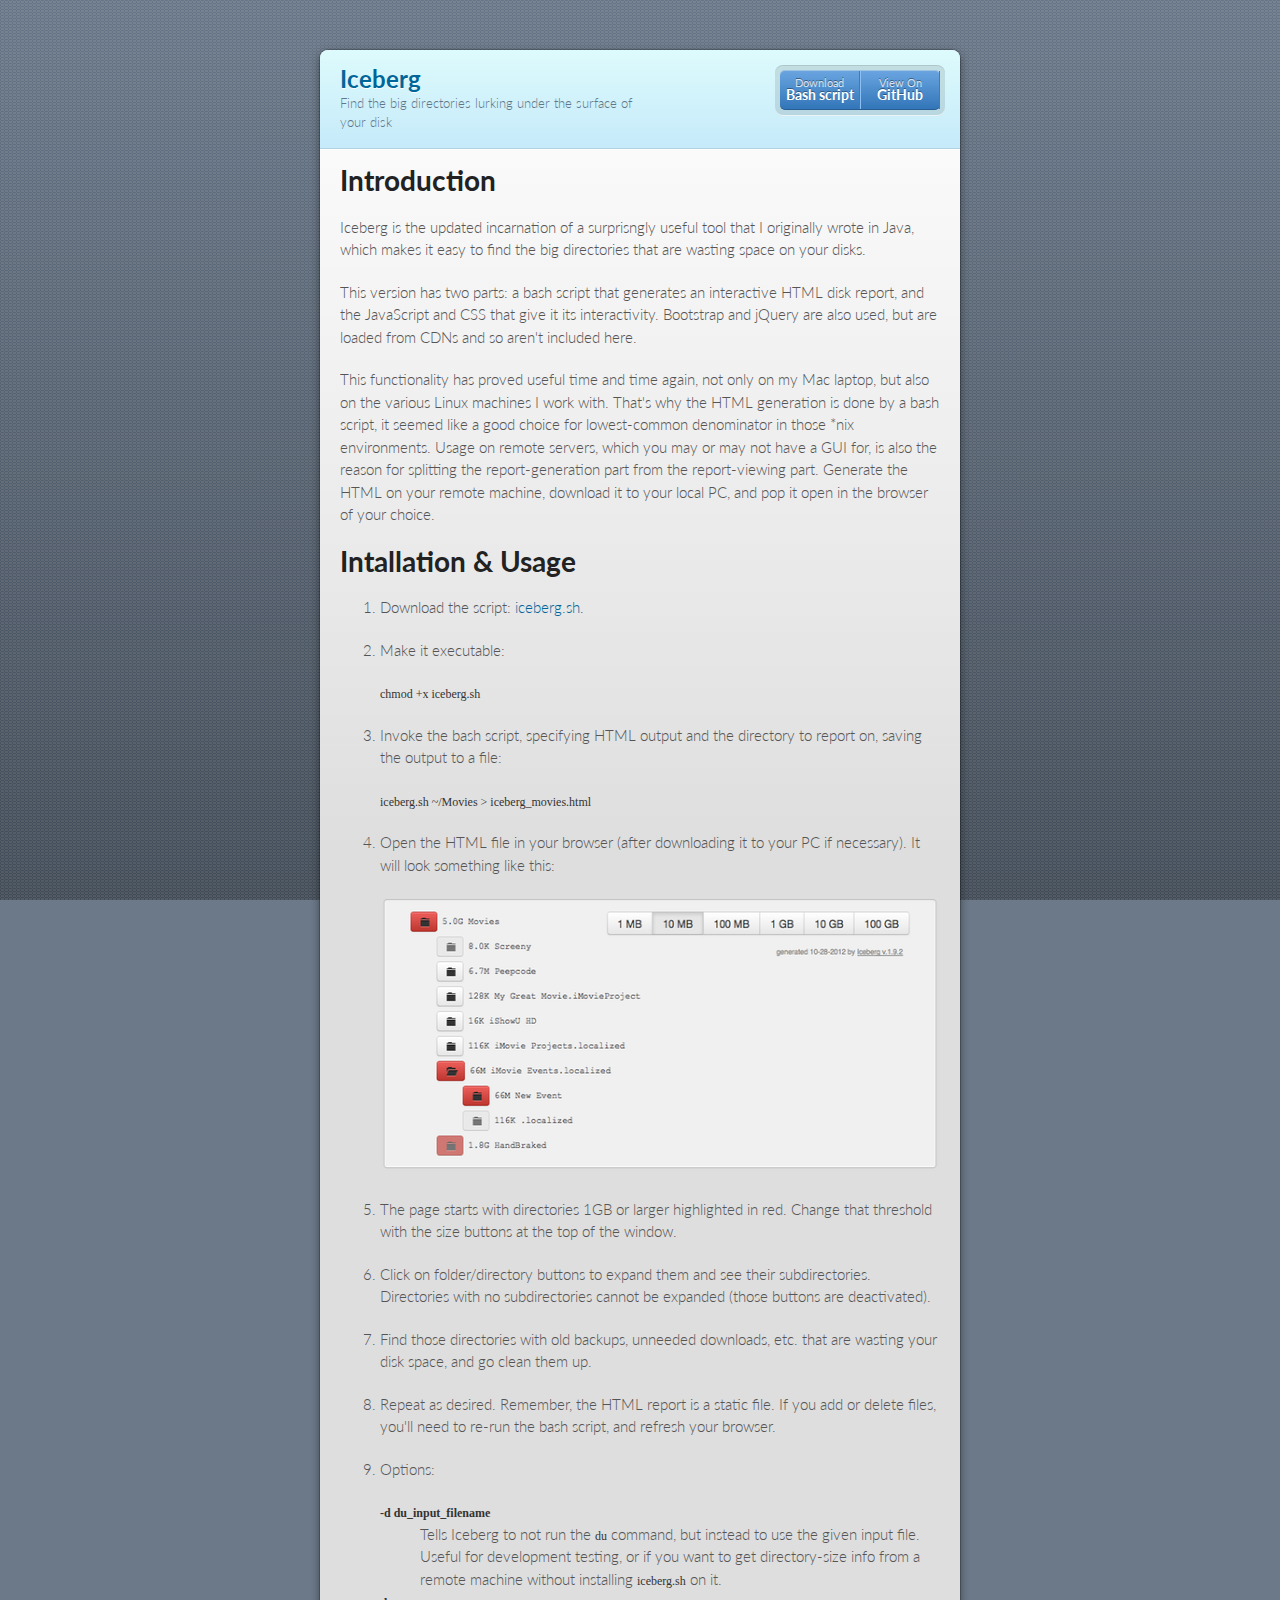
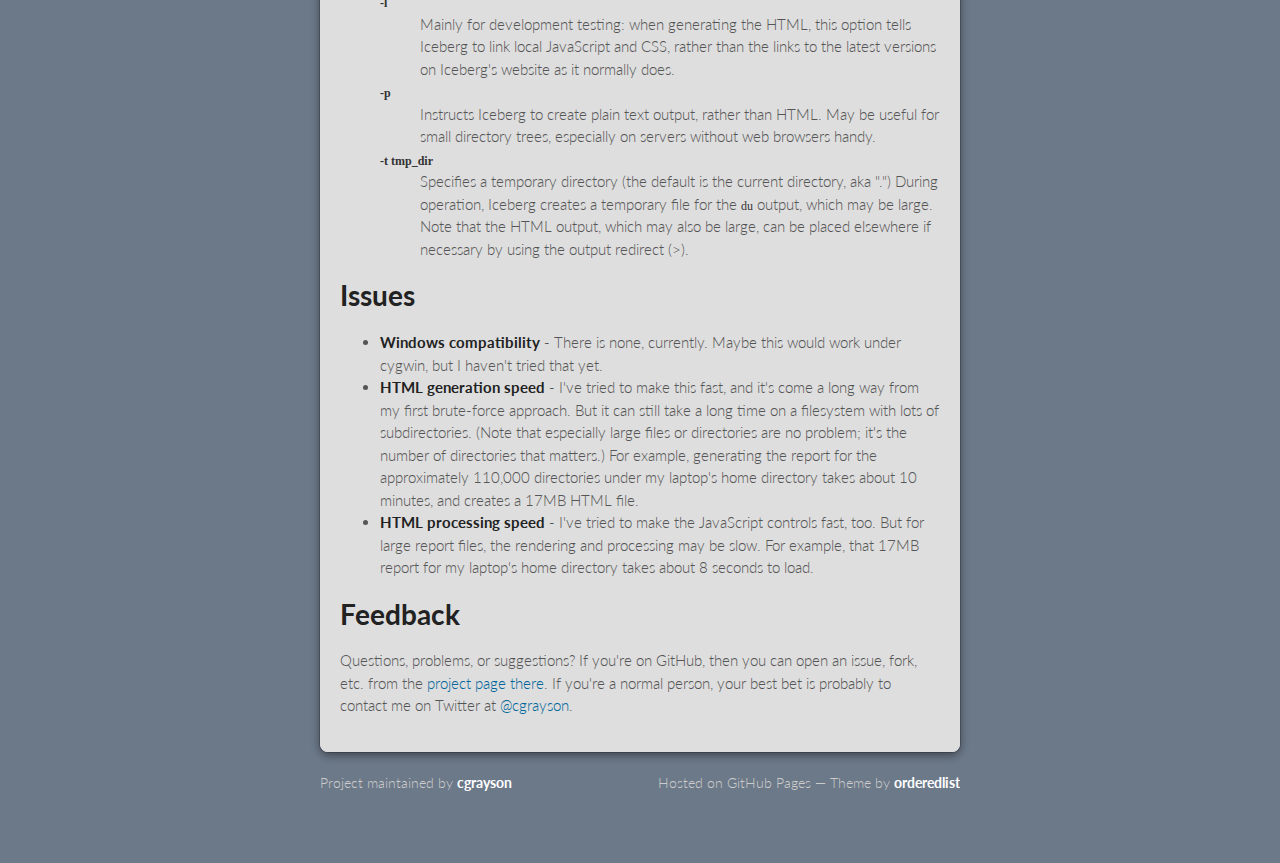
==== index.html @ ea9941ba "added option parsing, incl. options for tmp dir & du input file, updated docs, added 'test' input & " ====
<!doctype html>
<html>
  <head>
    <meta charset="utf-8">
    <meta http-equiv="X-UA-Compatible" content="chrome=1">
    <title>Iceberg, by cgrayson</title>

    <link rel="stylesheet" href="stylesheets/styles.css">
    <link rel="stylesheet" href="stylesheets/pygment_trac.css">
    <script src="javascripts/scale.fix.js"></script>
    <meta name="viewport" content="width=device-width, initial-scale=1, user-scalable=no">

    <!--[if lt IE 9]>
    <script src="//html5shiv.googlecode.com/svn/trunk/html5.js"></script>
    <![endif]-->
  </head>
  <body>
    <div class="wrapper">
      <header>
        <h1>Iceberg</h1>
        <p>Find the big directories lurking under the surface of your disk</p>
        <p class="view"><a href="https://github.com/cgrayson/iceberg">View the Project on GitHub <small>cgrayson/iceberg</small></a></p>
        <ul>
          <li><a href="http://cgrayson.github.com/iceberg/iceberg.sh">Download <strong>Bash script</strong></a></li>
          <li><a href="https://github.com/cgrayson/iceberg">View On <strong>GitHub</strong></a></li>
        </ul>
      </header>
      <section>

<h1>Introduction</h1>

<p>Iceberg is the updated incarnation of a surprisngly useful tool that I originally wrote in Java, which
 makes it easy to find the big directories that are wasting space on your disks.</p>

<p>This version has two parts: a bash script that generates an interactive HTML disk report, and the
JavaScript and CSS that give it its interactivity. Bootstrap and jQuery are also used, but are
loaded from CDNs and so aren't included here.</p>

<p>This functionality has proved useful time and time again, not only on my Mac laptop, but also on the
various Linux machines I work with. That's why the HTML generation is done by a bash script, it
seemed like a good choice for lowest-common denominator in those *nix environments. Usage on
remote servers, which you may or may not have a GUI for, is also the reason for splitting the
report-generation part from the report-viewing part. Generate the HTML on your remote machine,
download it to your local PC, and pop it open in the browser of your choice.</p>

<h1>Intallation & Usage</h1>

<ol>
<li><p>Download the script: <a href="iceberg.sh">iceberg.sh</a>.</p></li>
<li><p>Make it executable:</p>
  <p><code>chmod +x iceberg.sh</code></p>
</li>
<li>
<p>Invoke the bash script, specifying HTML output and the directory to report on, saving the
output to a file:</p>

<p><code>iceberg.sh ~/Movies &gt; iceberg_movies.html</code></p>
</li>
<li><p>Open the HTML file in your browser (after downloading it to your PC if necessary).
It will look something like this:</p>
<p><img src="images/screenshot-movies.png" width="600" height="276" alt="Screenshot"></p>
</li>
<li><p>The page starts with directories 1GB or larger highlighted in red. Change that threshold
with the size buttons at the top of the window.</p></li>
<li><p>Click on folder/directory buttons to expand them and see their subdirectories. Directories
with no subdirectories cannot be expanded (those buttons are deactivated).</p></li>
<li><p>Find those directories with old backups, unneeded downloads, etc. that are wasting your disk space,
and go clean them up.</p></li>
<li><p>Repeat as desired. Remember, the HTML report is a static file. If you add or delete files,
you'll need to re-run the bash script, and refresh your browser.</p></li>
<li><p>Options:</p>
  <dl>
    <dt><code>-d du_input_filename</code></dt>
    <dd>Tells Iceberg to not run the <code>du</code> command, but instead to use the given input file.
      Useful for development testing, or if you want to get directory-size info from a remote
      machine without installing <code>iceberg.sh</code> on it.</dd>
    <dt><code>-l</code></dt>
    <dd>Mainly for development testing: when generating the HTML, this option tells Iceberg to link
      local JavaScript and CSS, rather than the links to the latest versions on Iceberg's website
      as it normally does.</dd>
    <dt><code>-p</code></dt>
    <dd>Instructs Iceberg to create plain text output, rather than HTML. May be useful for small
      directory trees, especially on servers without web browsers handy.</dd>
    <dt><code>-t tmp_dir</code></dt>
    <dd>Specifies a temporary directory (the default is the current directory, aka ".") During
      operation, Iceberg creates a temporary file for the <code>du</code> output, which may
      be large. Note that the HTML output, which may also be large, can be placed elsewhere
      if necessary by using the output redirect (&gt;).</dd>
  </dl>
</li>
</ol>

<h1>Issues</h1>

<ul>
<li><strong>Windows compatibility</strong> - There is none, currently. Maybe this would work under cygwin, but I
haven't tried that yet.</li>
<li><strong>HTML generation speed</strong> - I've tried to make this fast, and it's come a long way from my first
brute-force approach. But it can still take a long time on a filesystem with lots of subdirectories.
(Note that especially large files or directories are no problem; it's the number of directories
that matters.) For example, generating the report for the approximately 110,000 directories
under my laptop's home directory takes about 10 minutes, and creates a 17MB HTML file.</li>
<li><strong>HTML processing speed</strong> - I've tried to make the JavaScript controls fast, too. But for large
report files, the rendering and processing may be slow. For example, that 17MB report for my
laptop's home directory takes about 8 seconds to load.</li>
</ul>

<h1>Feedback</h1>
<p>
  Questions, problems, or suggestions? If you're on GitHub, then you can open an issue, fork, etc.
  from the <a href="https://github.com/cgrayson/iceberg">project page there</a>. If you're a normal
  person, your best bet is probably to contact me on Twitter at
  <a href="https://twitter.com/cgrayson">@cgrayson</a>.
</p>

    </section>
    </div>
    <footer>
      <p>Project maintained by <a href="https://github.com/cgrayson">cgrayson</a></p>
      <p>Hosted on GitHub Pages &mdash; Theme by <a href="https://github.com/orderedlist">orderedlist</a></p>
    </footer>
    <!--[if !IE]><script>fixScale(document);</script><![endif]-->
  </body>
</html>
---- stylesheets/styles.css ----
@import url(https://fonts.googleapis.com/css?family=Lato:300italic,700italic,300,700);
html {
  background: #6C7989;
  background: #6c7989 -webkit-gradient(linear, 50% 0%, 50% 100%, color-stop(0%, #6c7989), color-stop(100%, #434b55)) fixed;
  background: #6c7989 -webkit-linear-gradient(#6c7989, #434b55) fixed;
  background: #6c7989 -moz-linear-gradient(#6c7989, #434b55) fixed;
  background: #6c7989 -o-linear-gradient(#6c7989, #434b55) fixed;
  background: #6c7989 -ms-linear-gradient(#6c7989, #434b55) fixed;
  background: #6c7989 linear-gradient(#6c7989, #434b55) fixed;
}

body {
  padding: 50px 0;
  margin: 0;
  font: 14px/1.5 Lato, "Helvetica Neue", Helvetica, Arial, sans-serif;
  color: #555;
  font-weight: 300;
  background: url('[data-uri]') fixed;
}

.wrapper {
  width: 640px;
  margin: 0 auto;
  background: #DEDEDE;
  -webkit-border-radius: 8px;
  -moz-border-radius: 8px;
  -ms-border-radius: 8px;
  -o-border-radius: 8px;
  border-radius: 8px;
  -webkit-box-shadow: rgba(0, 0, 0, 0.2) 0 0 0 1px, rgba(0, 0, 0, 0.45) 0 3px 10px;
  -moz-box-shadow: rgba(0, 0, 0, 0.2) 0 0 0 1px, rgba(0, 0, 0, 0.45) 0 3px 10px;
  box-shadow: rgba(0, 0, 0, 0.2) 0 0 0 1px, rgba(0, 0, 0, 0.45) 0 3px 10px;
}

header, section, footer {
  display: block;
}

a {
  color: #069;
  text-decoration: none;
}

p {
  margin: 0 0 20px;
  padding: 0;
}

strong {
  color: #222;
  font-weight: 700;
}

header {
  -webkit-border-radius: 8px 8px 0 0;
  -moz-border-radius: 8px 8px 0 0;
  -ms-border-radius: 8px 8px 0 0;
  -o-border-radius: 8px 8px 0 0;
  border-radius: 8px 8px 0 0;
  background: #C6EAFA;
  background: -webkit-gradient(linear, 50% 0%, 50% 100%, color-stop(0%, #ddfbfc), color-stop(100%, #c6eafa));
  background: -webkit-linear-gradient(#ddfbfc, #c6eafa);
  background: -moz-linear-gradient(#ddfbfc, #c6eafa);
  background: -o-linear-gradient(#ddfbfc, #c6eafa);
  background: -ms-linear-gradient(#ddfbfc, #c6eafa);
  background: linear-gradient(#ddfbfc, #c6eafa);
  position: relative;
  padding: 15px 20px;
  border-bottom: 1px solid #B2D2E1;
}
header h1 {
  margin: 0;
  padding: 0;
  font-size: 24px;
  line-height: 1.2;
  color: #069;
  text-shadow: rgba(255, 255, 255, 0.9) 0 1px 0;
}
header.without-description h1 {
  margin: 10px 0;
}
header p {
  margin: 0;
  color: #61778B;
  width: 300px;
  font-size: 13px;
}
header p.view {
  display: none;
  font-weight: 700;
  text-shadow: rgba(255, 255, 255, 0.9) 0 1px 0;
  -webkit-font-smoothing: antialiased;
}
header p.view a {
  color: #06c;
}
header p.view small {
  font-weight: 400;
}
header ul {
  margin: 0;
  padding: 0;
  list-style: none;
  position: absolute;
  z-index: 1;
  right: 20px;
  top: 20px;
  height: 38px;
  padding: 1px 0;
  background: #5198DF;
  background: -webkit-gradient(linear, 50% 0%, 50% 100%, color-stop(0%, #77b9fb), color-stop(100%, #3782cd));
  background: -webkit-linear-gradient(#77b9fb, #3782cd);
  background: -moz-linear-gradient(#77b9fb, #3782cd);
  background: -o-linear-gradient(#77b9fb, #3782cd);
  background: -ms-linear-gradient(#77b9fb, #3782cd);
  background: linear-gradient(#77b9fb, #3782cd);
  border-radius: 5px;
  -webkit-box-shadow: inset rgba(255, 255, 255, 0.45) 0 1px 0, inset rgba(0, 0, 0, 0.2) 0 -1px 0;
  -moz-box-shadow: inset rgba(255, 255, 255, 0.45) 0 1px 0, inset rgba(0, 0, 0, 0.2) 0 -1px 0;
  box-shadow: inset rgba(255, 255, 255, 0.45) 0 1px 0, inset rgba(0, 0, 0, 0.2) 0 -1px 0;
  width: auto;
}
header ul:before {
  content: '';
  position: absolute;
  z-index: -1;
  left: -5px;
  top: -4px;
  right: -5px;
  bottom: -6px;
  background: rgba(0, 0, 0, 0.1);
  -webkit-border-radius: 8px;
  -moz-border-radius: 8px;
  -ms-border-radius: 8px;
  -o-border-radius: 8px;
  border-radius: 8px;
  -webkit-box-shadow: rgba(0, 0, 0, 0.2) 0 -1px 0, inset rgba(255, 255, 255, 0.7) 0 -1px 0;
  -moz-box-shadow: rgba(0, 0, 0, 0.2) 0 -1px 0, inset rgba(255, 255, 255, 0.7) 0 -1px 0;
  box-shadow: rgba(0, 0, 0, 0.2) 0 -1px 0, inset rgba(255, 255, 255, 0.7) 0 -1px 0;
}
header ul li {
  width: 79px;
  float: left;
  border-right: 1px solid #3A7CBE;
  height: 38px;
}
header ul li.single {
  border: none;
}
header ul li + li {
  width: 78px;
  border-left: 1px solid #8BBEF3;
}
header ul li + li + li {
  border-right: none;
  width: 79px;
}
header ul a {
  line-height: 1;
  font-size: 11px;
  color: #fff;
  color: rgba(255, 255, 255, 0.8);
  display: block;
  text-align: center;
  font-weight: 400;
  padding-top: 6px;
  height: 40px;
  text-shadow: rgba(0, 0, 0, 0.4) 0 -1px 0;
}
header ul a strong {
  font-size: 14px;
  display: block;
  color: #fff;
  -webkit-font-smoothing: antialiased;
}

section {
  padding: 15px 20px;
  font-size: 15px;
  border-top: 1px solid #fff;
  background: -webkit-gradient(linear, 50% 0%, 50% 700, color-stop(0%, #fafafa), color-stop(100%, #dedede));
  background: -webkit-linear-gradient(#fafafa, #dedede 700px);
  background: -moz-linear-gradient(#fafafa, #dedede 700px);
  background: -o-linear-gradient(#fafafa, #dedede 700px);
  background: -ms-linear-gradient(#fafafa, #dedede 700px);
  background: linear-gradient(#fafafa, #dedede 700px);
  -webkit-border-radius: 0 0 8px 8px;
  -moz-border-radius: 0 0 8px 8px;
  -ms-border-radius: 0 0 8px 8px;
  -o-border-radius: 0 0 8px 8px;
  border-radius: 0 0 8px 8px;
  position: relative;
}

h1, h2, h3, h4, h5, h6 {
  color: #222;
  padding: 0;
  margin: 0 0 20px;
  line-height: 1.2;
}

p, ul, ol, table, pre, dl {
  margin: 0 0 20px;
}

h1, h2, h3 {
  line-height: 1.1;
}

h1 {
  font-size: 28px;
}

h2 {
  color: #393939;
}

h3, h4, h5, h6 {
  color: #494949;
}

blockquote {
  margin: 0 -20px 20px;
  padding: 15px 20px 1px 40px;
  font-style: italic;
  background: #ccc;
  background: rgba(0, 0, 0, 0.06);
  color: #222;
}

img {
  max-width: 100%;
}

code, pre {
  font-family: Monaco, Bitstream Vera Sans Mono, Lucida Console, Terminal;
  color: #333;
  font-size: 12px;
  overflow-x: auto;
}

pre {
  padding: 20px;
  background: #3A3C42;
  color: #f8f8f2;
  margin: 0 -20px 20px;
}
pre code {
  color: #f8f8f2;
}
li pre {
  margin-left: -60px;
  padding-left: 60px;
}

table {
  width: 100%;
  border-collapse: collapse;
}

th, td {
  text-align: left;
  padding: 5px 10px;
  border-bottom: 1px solid #aaa;
}

dt {
  color: #222;
  font-weight: 700;
}

th {
  color: #222;
}

small {
  font-size: 11px;
}

hr {
  border: 0;
  background: #aaa;
  height: 1px;
  margin: 0 0 20px;
}

footer {
  width: 640px;
  margin: 0 auto;
  padding: 20px 0 0;
  color: #ccc;
  overflow: hidden;
}
footer a {
  color: #fff;
  font-weight: bold;
}
footer p {
  float: left;
}
footer p + p {
  float: right;
}

@media print, screen and (max-width: 740px) {
  body {
    padding: 0;
  }

  .wrapper {
    -webkit-border-radius: 0;
    -moz-border-radius: 0;
    -ms-border-radius: 0;
    -o-border-radius: 0;
    border-radius: 0;
    -webkit-box-shadow: none;
    -moz-box-shadow: none;
    box-shadow: none;
    width: 100%;
  }

  footer {
    -webkit-border-radius: 0;
    -moz-border-radius: 0;
    -ms-border-radius: 0;
    -o-border-radius: 0;
    border-radius: 0;
    padding: 20px;
    width: auto;
  }
  footer p {
    float: none;
    margin: 0;
  }
  footer p + p {
    float: none;
  }
}
@media print, screen and (max-width:580px) {
  header ul {
    display: none;
  }

  header p.view {
    display: block;
  }

  header p {
    width: 100%;
  }
}
@media print {
  header p.view a small:before {
    content: 'at http://github.com/';
  }
}
---- stylesheets/pygment_trac.css ----
.highlight .hll { background-color: #49483e }
.highlight  { background: #3A3C42; color: #f8f8f2 }
.highlight .c { color: #75715e } /* Comment */
.highlight .err { color: #960050; background-color: #1e0010 } /* Error */
.highlight .k { color: #66d9ef } /* Keyword */
.highlight .l { color: #ae81ff } /* Literal */
.highlight .n { color: #f8f8f2 } /* Name */
.highlight .o { color: #f92672 } /* Operator */
.highlight .p { color: #f8f8f2 } /* Punctuation */
.highlight .cm { color: #75715e } /* Comment.Multiline */
.highlight .cp { color: #75715e } /* Comment.Preproc */
.highlight .c1 { color: #75715e } /* Comment.Single */
.highlight .cs { color: #75715e } /* Comment.Special */
.highlight .ge { font-style: italic } /* Generic.Emph */
.highlight .gs { font-weight: bold } /* Generic.Strong */
.highlight .kc { color: #66d9ef } /* Keyword.Constant */
.highlight .kd { color: #66d9ef } /* Keyword.Declaration */
.highlight .kn { color: #f92672 } /* Keyword.Namespace */
.highlight .kp { color: #66d9ef } /* Keyword.Pseudo */
.highlight .kr { color: #66d9ef } /* Keyword.Reserved */
.highlight .kt { color: #66d9ef } /* Keyword.Type */
.highlight .ld { color: #e6db74 } /* Literal.Date */
.highlight .m { color: #ae81ff } /* Literal.Number */
.highlight .s { color: #e6db74 } /* Literal.String */
.highlight .na { color: #a6e22e } /* Name.Attribute */
.highlight .nb { color: #f8f8f2 } /* Name.Builtin */
.highlight .nc { color: #a6e22e } /* Name.Class */
.highlight .no { color: #66d9ef } /* Name.Constant */
.highlight .nd { color: #a6e22e } /* Name.Decorator */
.highlight .ni { color: #f8f8f2 } /* Name.Entity */
.highlight .ne { color: #a6e22e } /* Name.Exception */
.highlight .nf { color: #a6e22e } /* Name.Function */
.highlight .nl { color: #f8f8f2 } /* Name.Label */
.highlight .nn { color: #f8f8f2 } /* Name.Namespace */
.highlight .nx { color: #a6e22e } /* Name.Other */
.highlight .py { color: #f8f8f2 } /* Name.Property */
.highlight .nt { color: #f92672 } /* Name.Tag */
.highlight .nv { color: #f8f8f2 } /* Name.Variable */
.highlight .ow { color: #f92672 } /* Operator.Word */
.highlight .w { color: #f8f8f2 } /* Text.Whitespace */
.highlight .mf { color: #ae81ff } /* Literal.Number.Float */
.highlight .mh { color: #ae81ff } /* Literal.Number.Hex */
.highlight .mi { color: #ae81ff } /* Literal.Number.Integer */
.highlight .mo { color: #ae81ff } /* Literal.Number.Oct */
.highlight .sb { color: #e6db74 } /* Literal.String.Backtick */
.highlight .sc { color: #e6db74 } /* Literal.String.Char */
.highlight .sd { color: #e6db74 } /* Literal.String.Doc */
.highlight .s2 { color: #e6db74 } /* Literal.String.Double */
.highlight .se { color: #ae81ff } /* Literal.String.Escape */
.highlight .sh { color: #e6db74 } /* Literal.String.Heredoc */
.highlight .si { color: #e6db74 } /* Literal.String.Interpol */
.highlight .sx { color: #e6db74 } /* Literal.String.Other */
.highlight .sr { color: #e6db74 } /* Literal.String.Regex */
.highlight .s1 { color: #e6db74 } /* Literal.String.Single */
.highlight .ss { color: #e6db74 } /* Literal.String.Symbol */
.highlight .bp { color: #f8f8f2 } /* Name.Builtin.Pseudo */
.highlight .vc { color: #f8f8f2 } /* Name.Variable.Class */
.highlight .vg { color: #f8f8f2 } /* Name.Variable.Global */
.highlight .vi { color: #f8f8f2 } /* Name.Variable.Instance */
.highlight .il { color: #ae81ff } /* Literal.Number.Integer.Long */
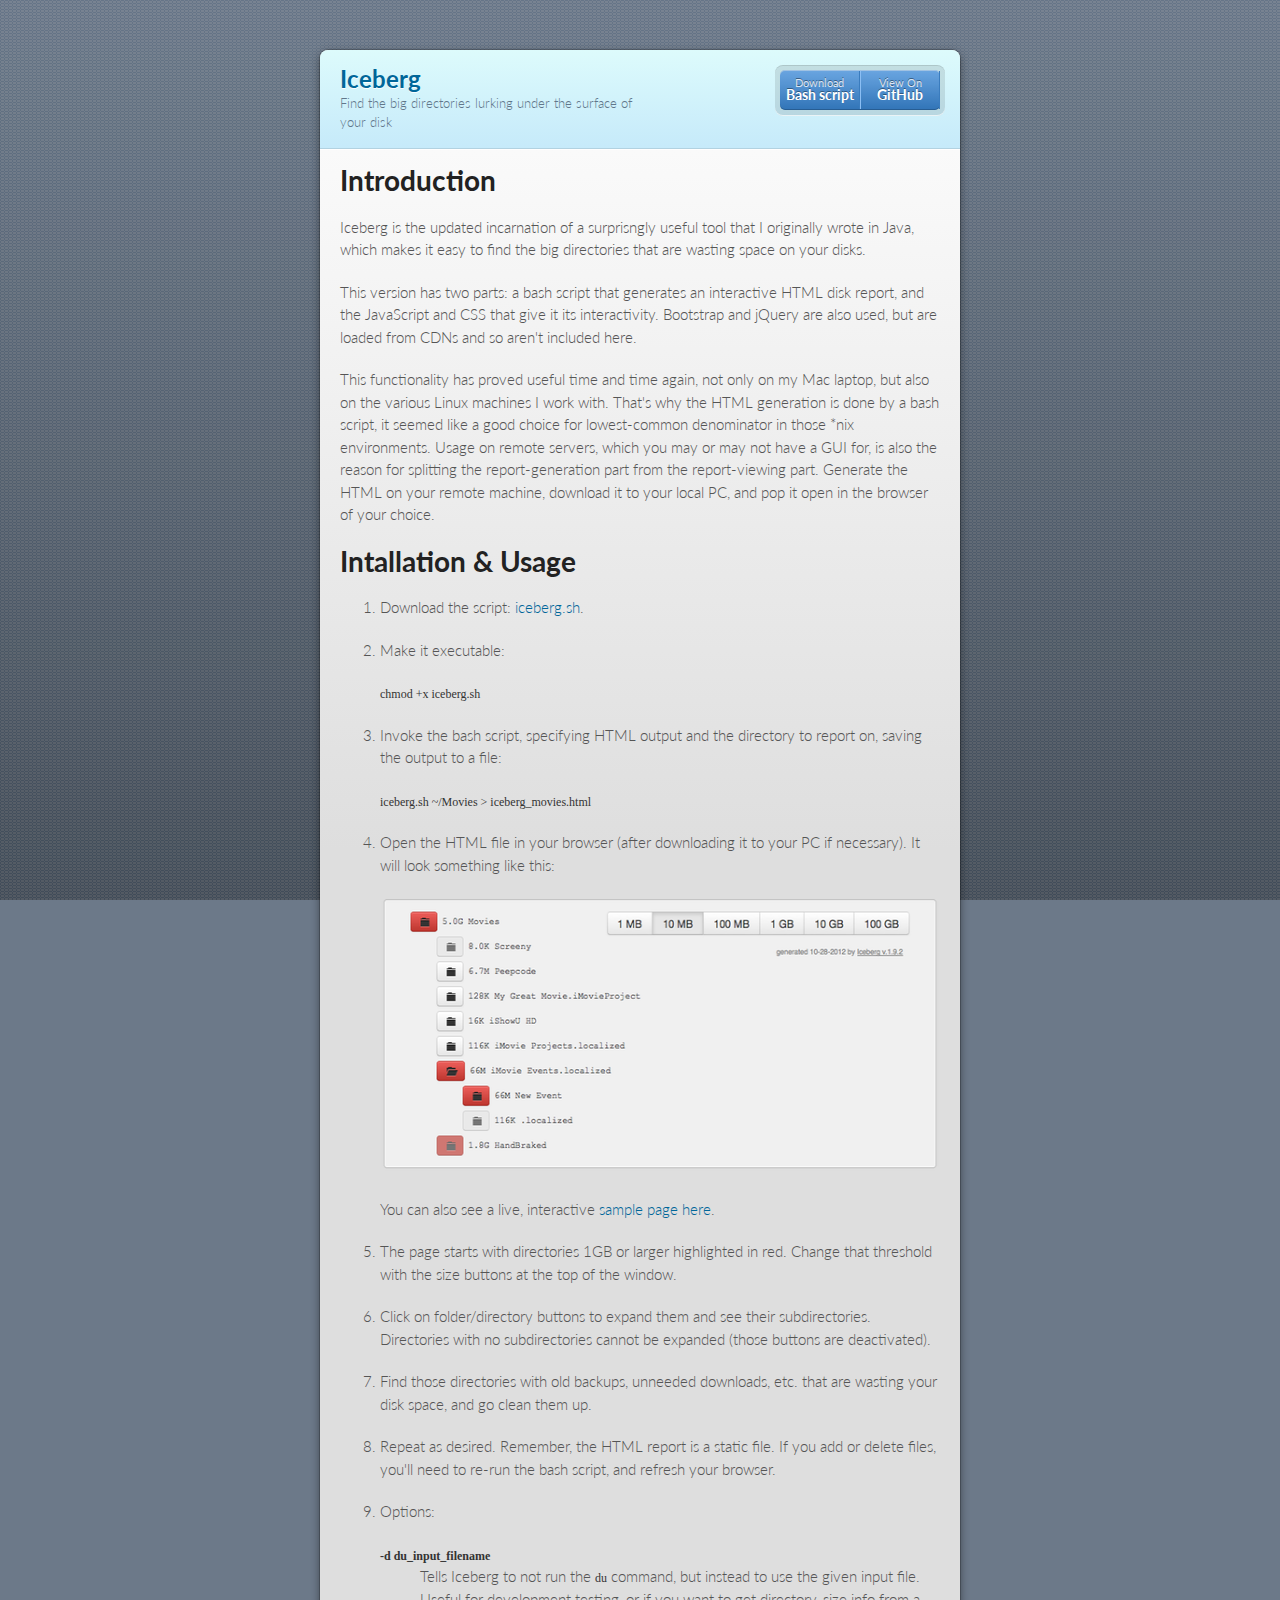
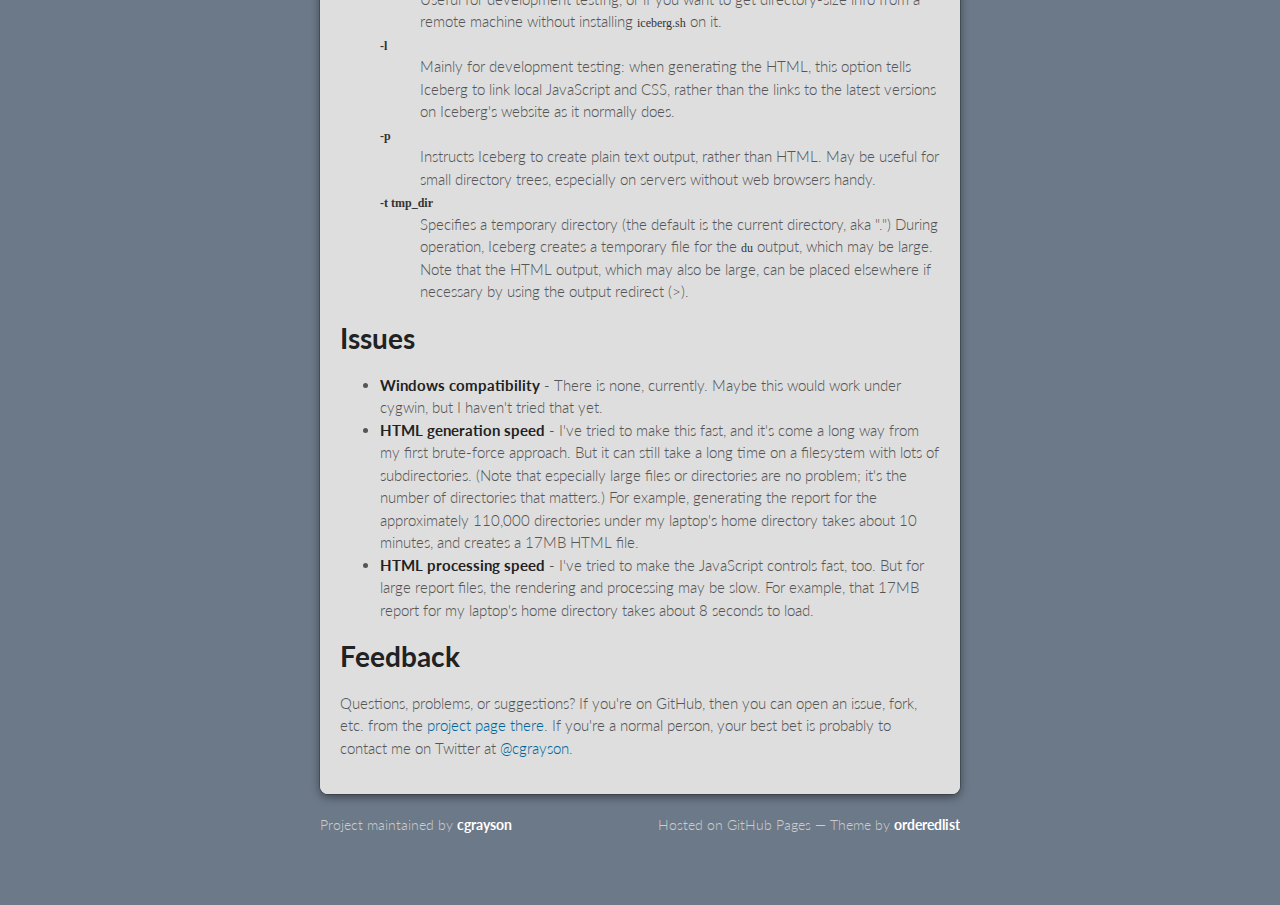
==== commit c1f899fa: "doc tweaks" ====
--- a/index.html
+++ b/index.html
@@ -59,6 +59,8 @@
 <li><p>Open the HTML file in your browser (after downloading it to your PC if necessary).
 It will look something like this:</p>
 <p><img src="images/screenshot-movies.png" width="600" height="276" alt="Screenshot"></p>
+<p>You can also see a live, interactive <a href="http://cgrayson.github.com/iceberg/test/ice_linux.html">sample
+page here</a>.</p>
 </li>
 <li><p>The page starts with directories 1GB or larger highlighted in red. Change that threshold
 with the size buttons at the top of the window.</p></li>
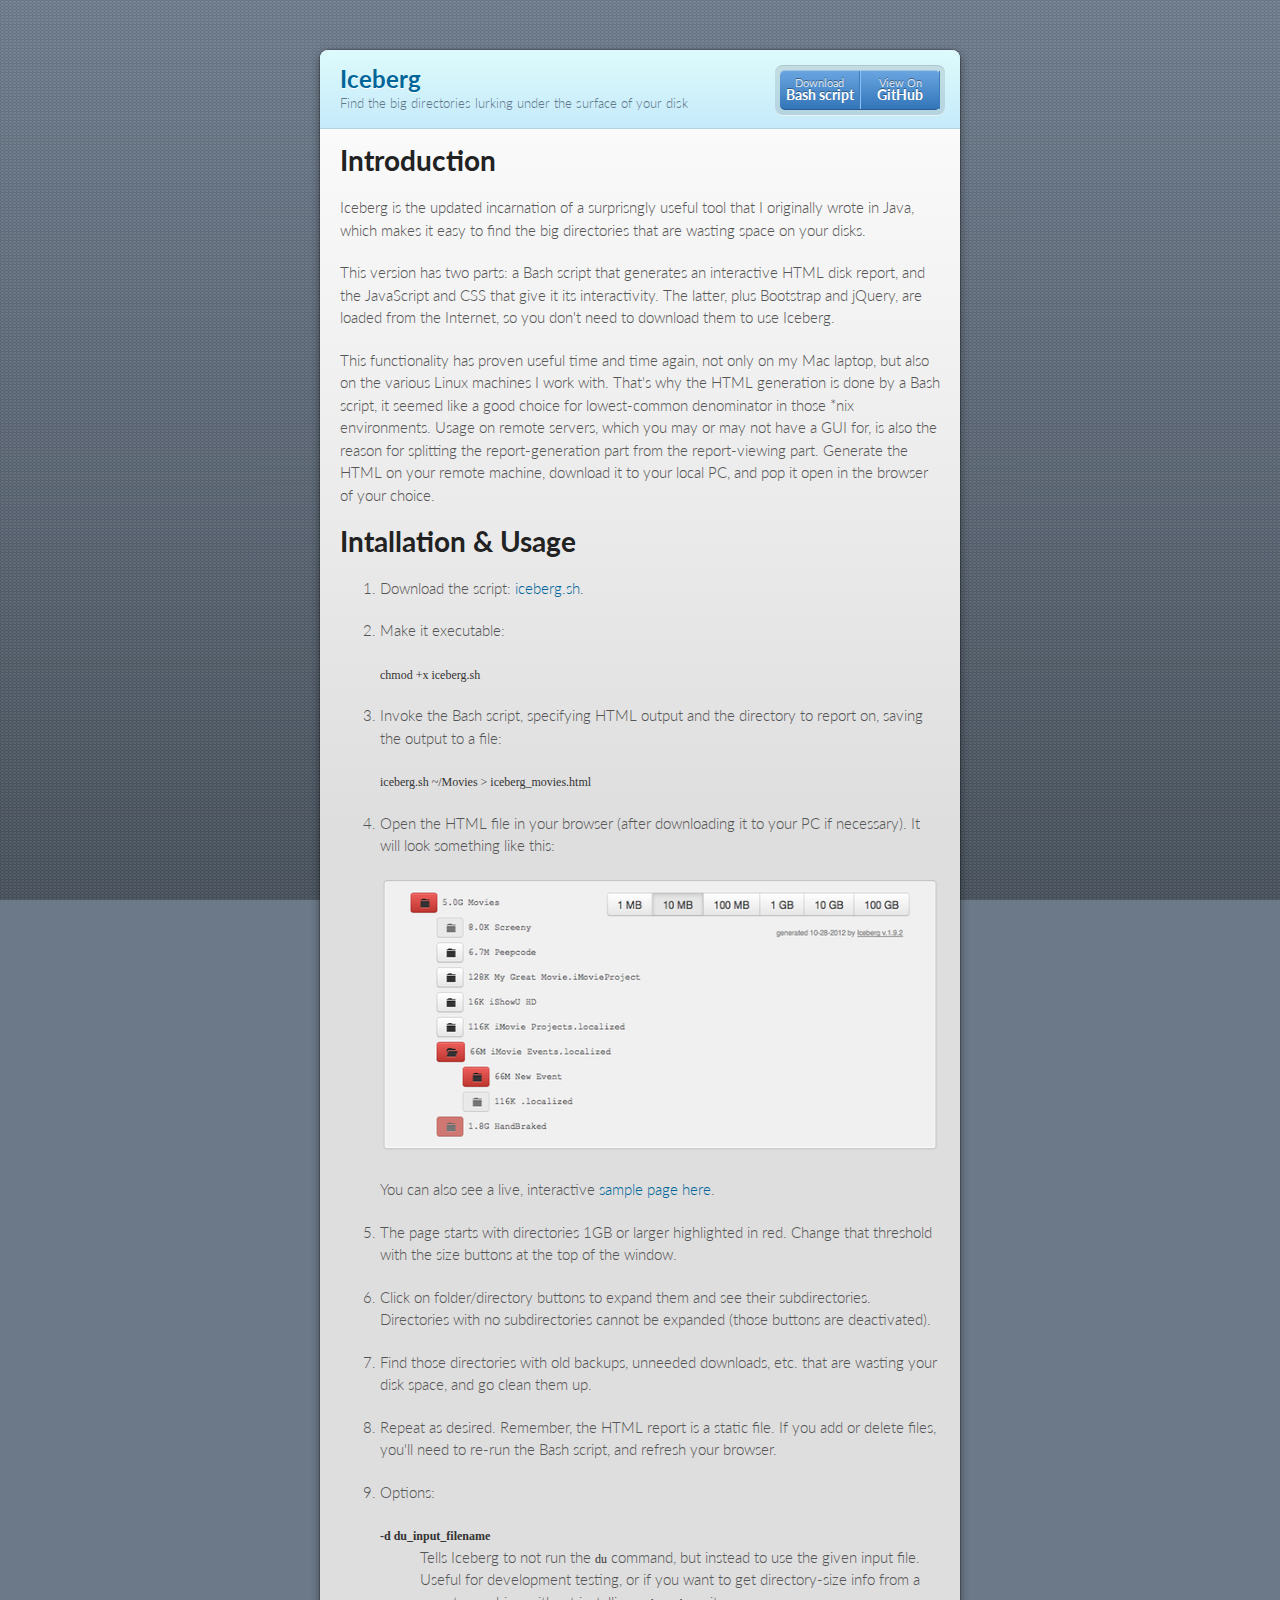
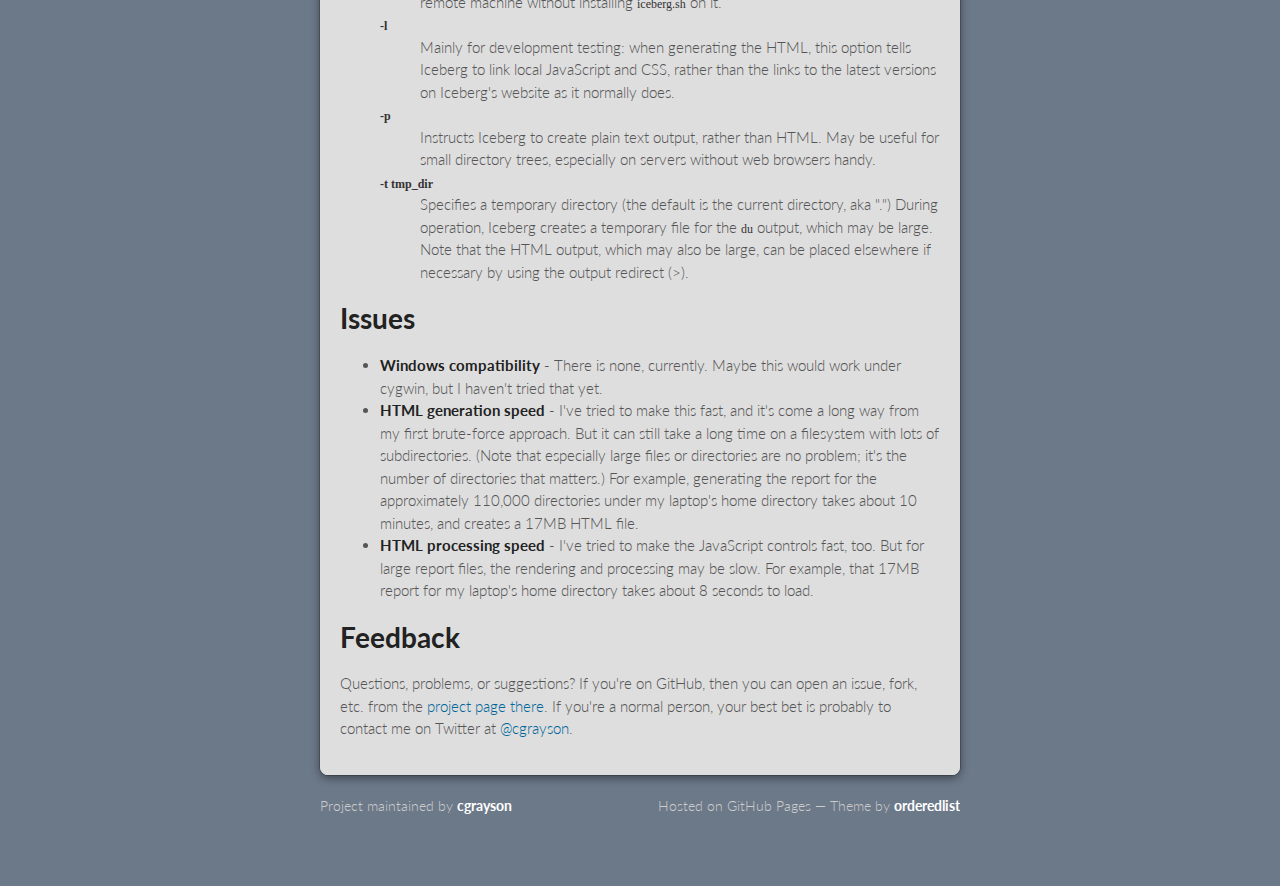
==== commit ee21a184: "fix typos, uppercase 'Bash', etc." ====
--- a/index.html
+++ b/index.html
@@ -32,12 +32,12 @@
 <p>Iceberg is the updated incarnation of a surprisngly useful tool that I originally wrote in Java, which
  makes it easy to find the big directories that are wasting space on your disks.</p>
 
-<p>This version has two parts: a bash script that generates an interactive HTML disk report, and the
-JavaScript and CSS that give it its interactivity. Bootstrap and jQuery are also used, but are
-loaded from CDNs and so aren't included here.</p>
+<p>This version has two parts: a Bash script that generates an interactive HTML disk report, and the
+JavaScript and CSS that give it its interactivity. The latter, plus Bootstrap and jQuery, are
+loaded from the Internet, so you don't need to download them to use Iceberg.</p>
 
-<p>This functionality has proved useful time and time again, not only on my Mac laptop, but also on the
-various Linux machines I work with. That's why the HTML generation is done by a bash script, it
+<p>This functionality has proven useful time and time again, not only on my Mac laptop, but also on the
+various Linux machines I work with. That's why the HTML generation is done by a Bash script, it
 seemed like a good choice for lowest-common denominator in those *nix environments. Usage on
 remote servers, which you may or may not have a GUI for, is also the reason for splitting the
 report-generation part from the report-viewing part. Generate the HTML on your remote machine,
@@ -51,7 +51,7 @@
   <p><code>chmod +x iceberg.sh</code></p>
 </li>
 <li>
-<p>Invoke the bash script, specifying HTML output and the directory to report on, saving the
+<p>Invoke the Bash script, specifying HTML output and the directory to report on, saving the
 output to a file:</p>
 
 <p><code>iceberg.sh ~/Movies &gt; iceberg_movies.html</code></p>
@@ -69,7 +69,7 @@
 <li><p>Find those directories with old backups, unneeded downloads, etc. that are wasting your disk space,
 and go clean them up.</p></li>
 <li><p>Repeat as desired. Remember, the HTML report is a static file. If you add or delete files,
-you'll need to re-run the bash script, and refresh your browser.</p></li>
+you'll need to re-run the Bash script, and refresh your browser.</p></li>
 <li><p>Options:</p>
   <dl>
     <dt><code>-d du_input_filename</code></dt>
--- a/stylesheets/styles.css
+++ b/stylesheets/styles.css
@@ -82,7 +82,7 @@
 header p {
   margin: 0;
   color: #61778B;
-  width: 300px;
+  width: 350px;
   font-size: 13px;
 }
 header p.view {
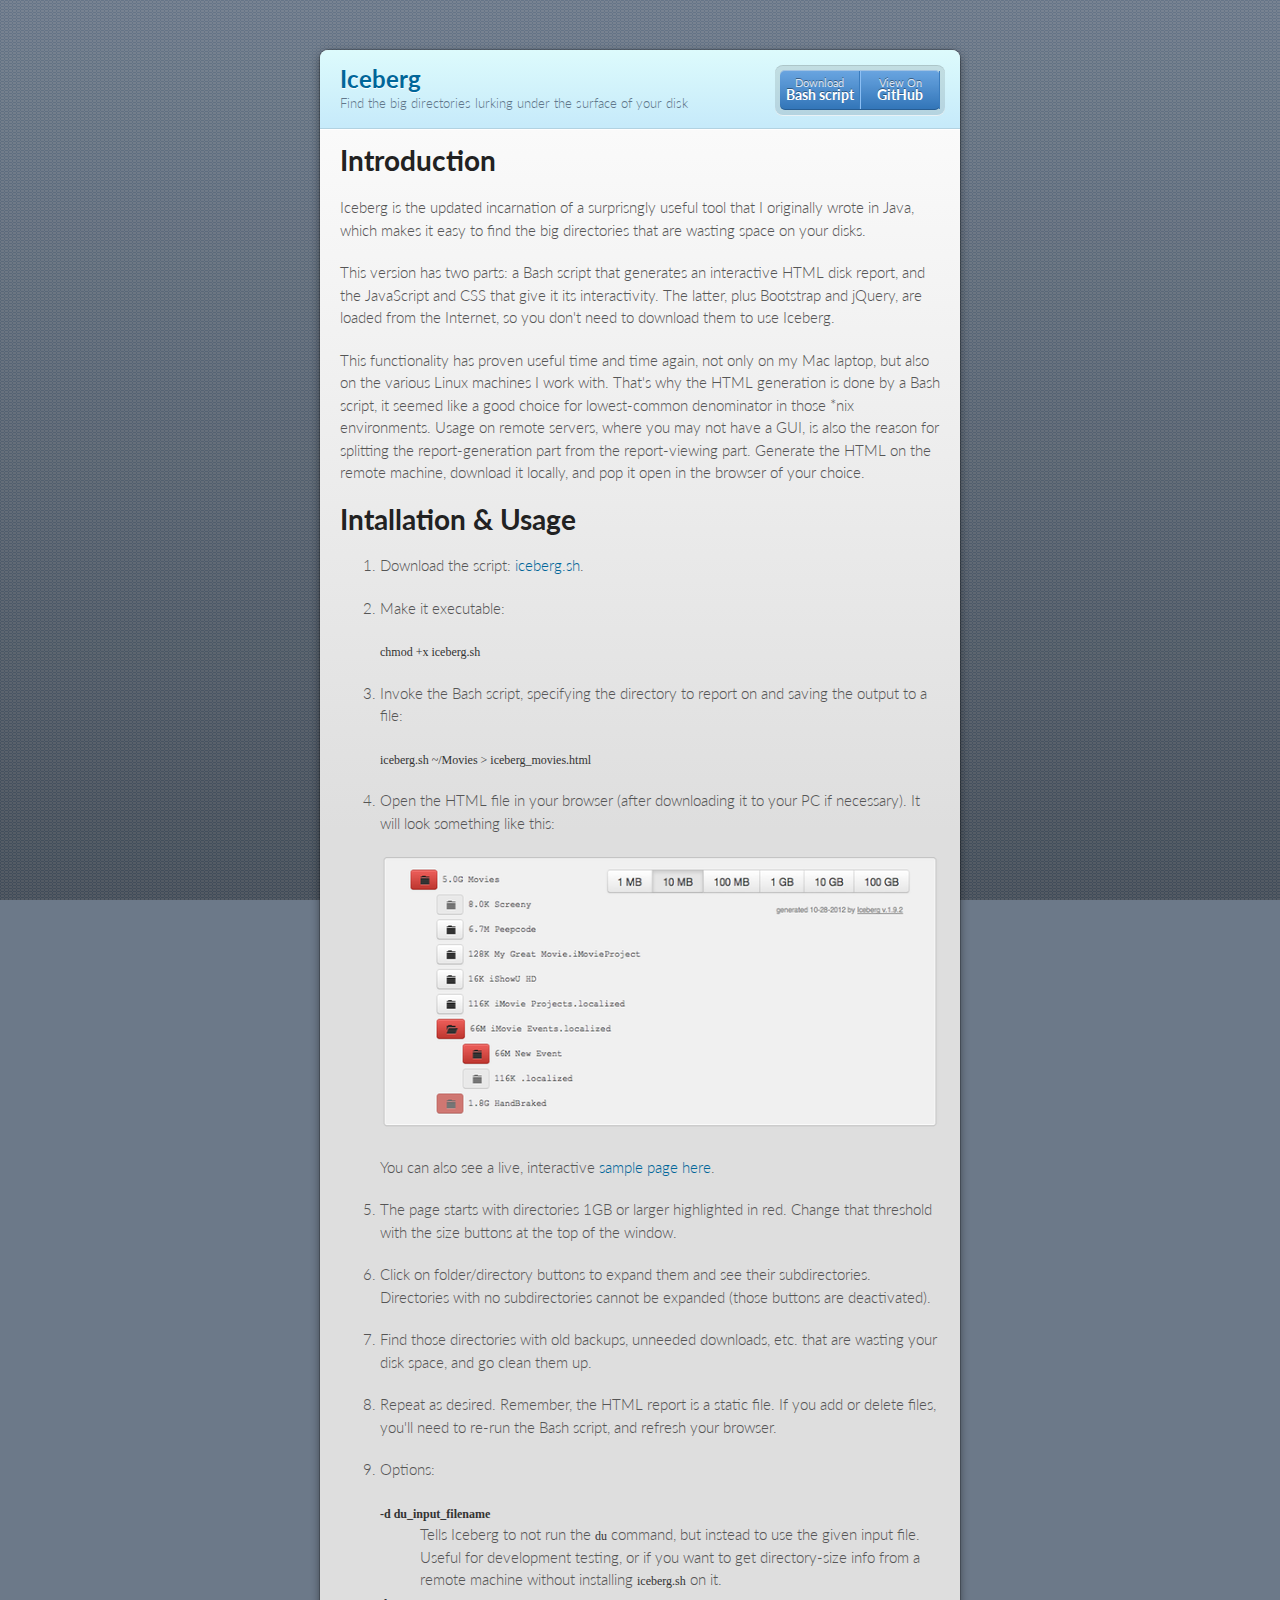
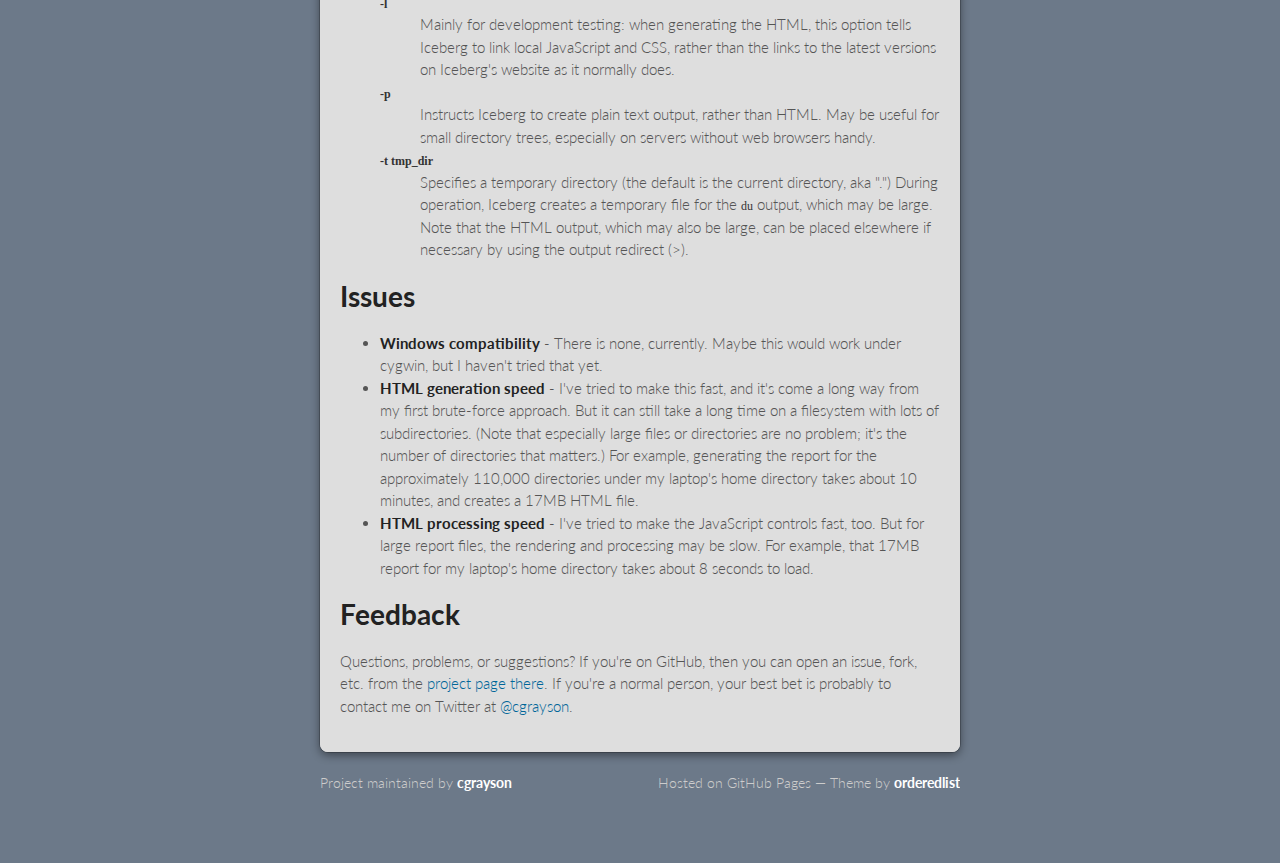
==== commit e57bd757: "more wording tweaks" ====
--- a/index.html
+++ b/index.html
@@ -39,9 +39,9 @@
 <p>This functionality has proven useful time and time again, not only on my Mac laptop, but also on the
 various Linux machines I work with. That's why the HTML generation is done by a Bash script, it
 seemed like a good choice for lowest-common denominator in those *nix environments. Usage on
-remote servers, which you may or may not have a GUI for, is also the reason for splitting the
-report-generation part from the report-viewing part. Generate the HTML on your remote machine,
-download it to your local PC, and pop it open in the browser of your choice.</p>
+remote servers, where you may not have a GUI, is also the reason for splitting the
+report-generation part from the report-viewing part. Generate the HTML on the remote machine,
+download it locally, and pop it open in the browser of your choice.</p>
 
 <h1>Intallation & Usage</h1>
 
@@ -51,7 +51,7 @@
   <p><code>chmod +x iceberg.sh</code></p>
 </li>
 <li>
-<p>Invoke the Bash script, specifying HTML output and the directory to report on, saving the
+<p>Invoke the Bash script, specifying the directory to report on and saving the
 output to a file:</p>
 
 <p><code>iceberg.sh ~/Movies &gt; iceberg_movies.html</code></p>
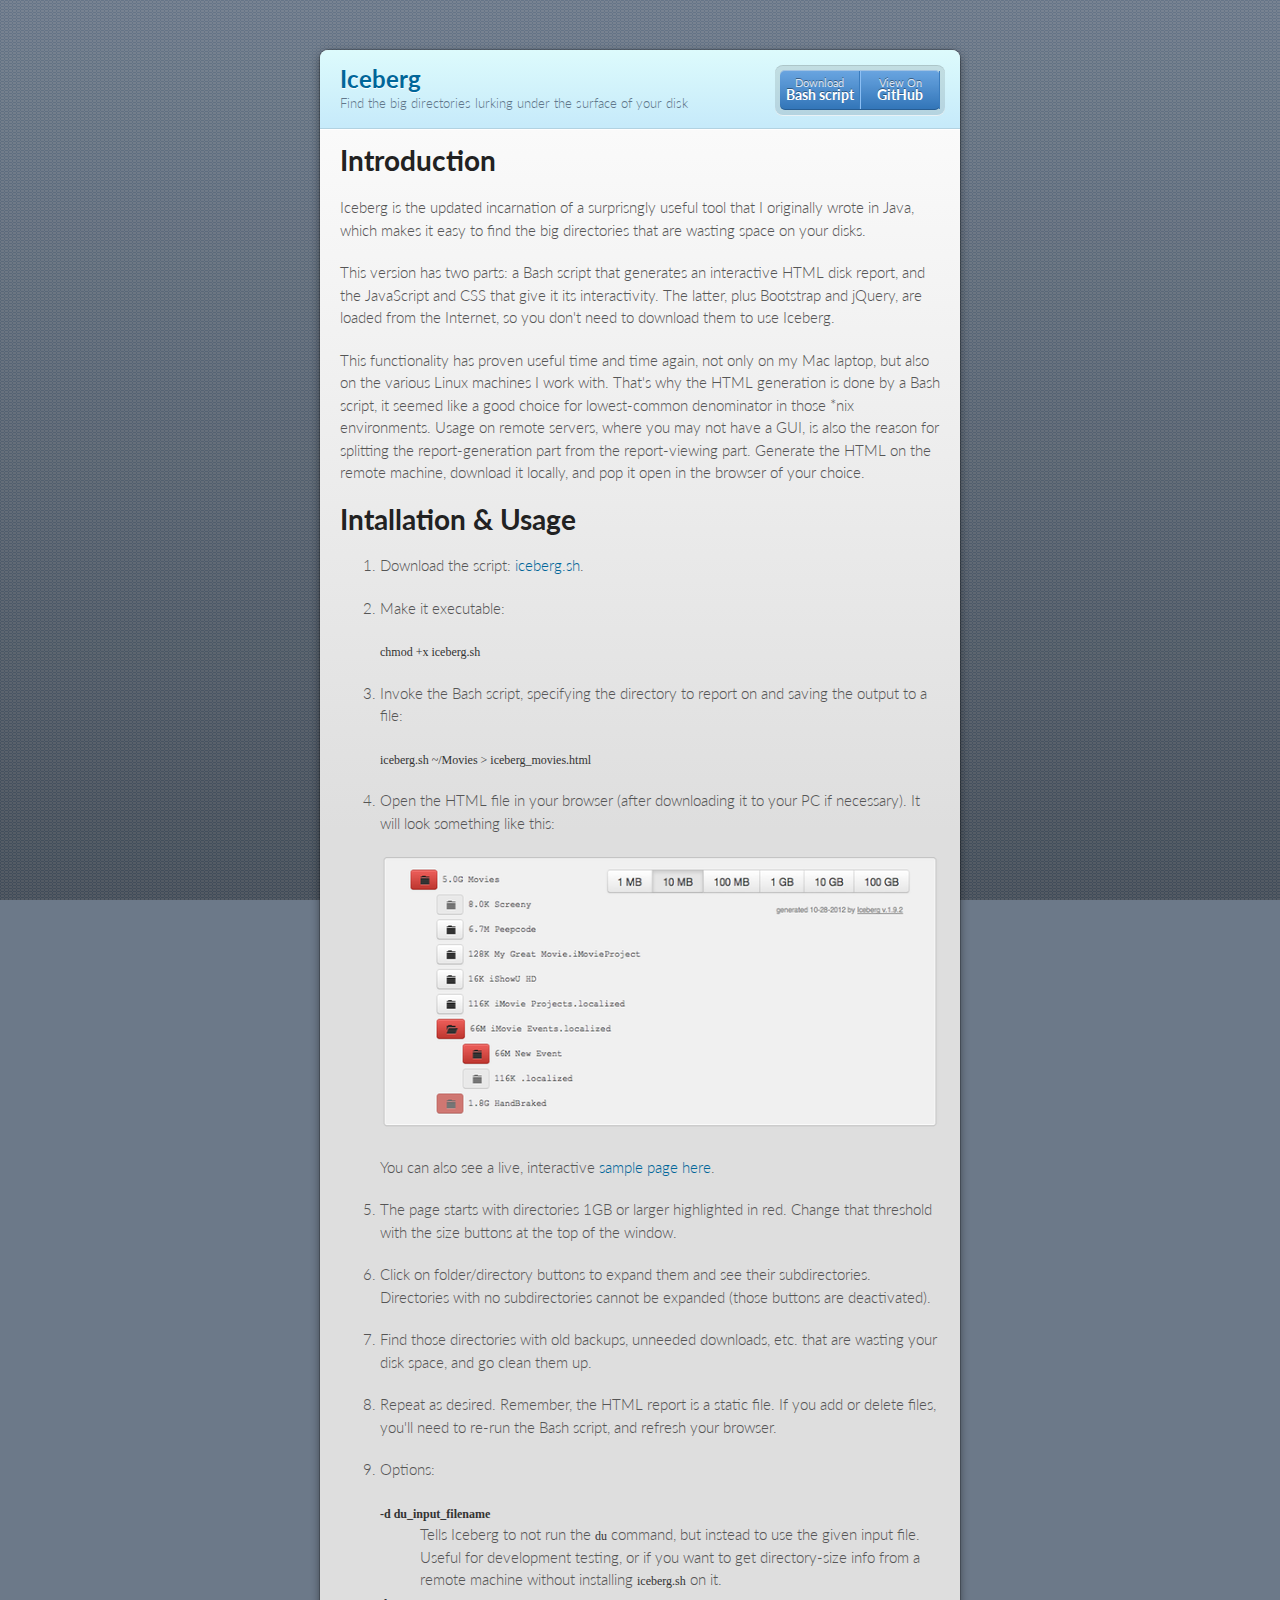
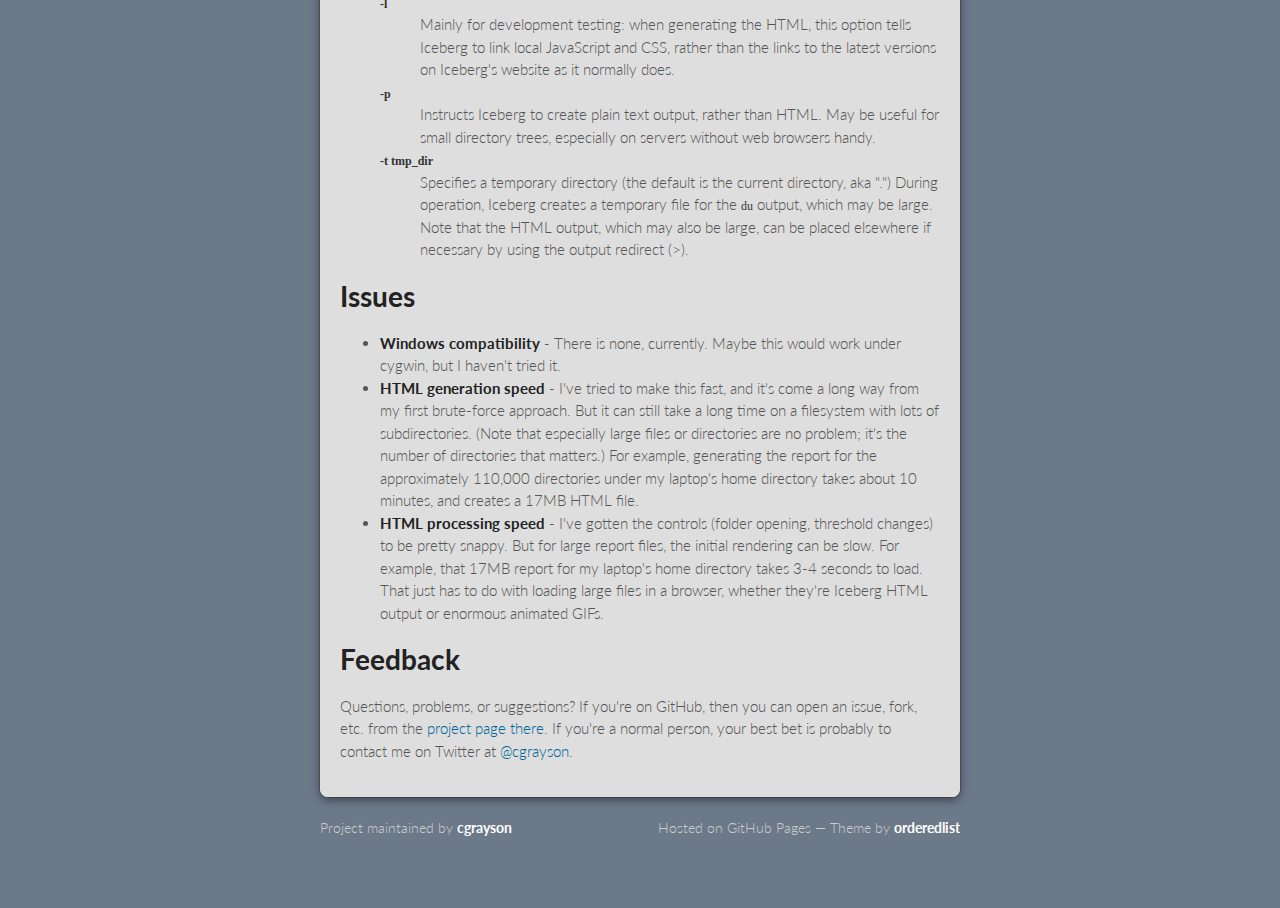
==== commit 0a49c80c: "updated 'issue' re: processing speed" ====
--- a/index.html
+++ b/index.html
@@ -96,15 +96,16 @@
 
 <ul>
 <li><strong>Windows compatibility</strong> - There is none, currently. Maybe this would work under cygwin, but I
-haven't tried that yet.</li>
+haven't tried it.</li>
 <li><strong>HTML generation speed</strong> - I've tried to make this fast, and it's come a long way from my first
 brute-force approach. But it can still take a long time on a filesystem with lots of subdirectories.
 (Note that especially large files or directories are no problem; it's the number of directories
 that matters.) For example, generating the report for the approximately 110,000 directories
 under my laptop's home directory takes about 10 minutes, and creates a 17MB HTML file.</li>
-<li><strong>HTML processing speed</strong> - I've tried to make the JavaScript controls fast, too. But for large
-report files, the rendering and processing may be slow. For example, that 17MB report for my
-laptop's home directory takes about 8 seconds to load.</li>
+<li><strong>HTML processing speed</strong> - I've gotten the controls (folder opening, threshold changes) to be pretty
+snappy. But for large report files, the initial rendering can be slow. For example, that 17MB report for my
+laptop's home directory takes 3-4 seconds to load. That just has to do with loading large files in a browser,
+whether they're Iceberg HTML output or enormous animated GIFs.</li>
 </ul>
 
 <h1>Feedback</h1>
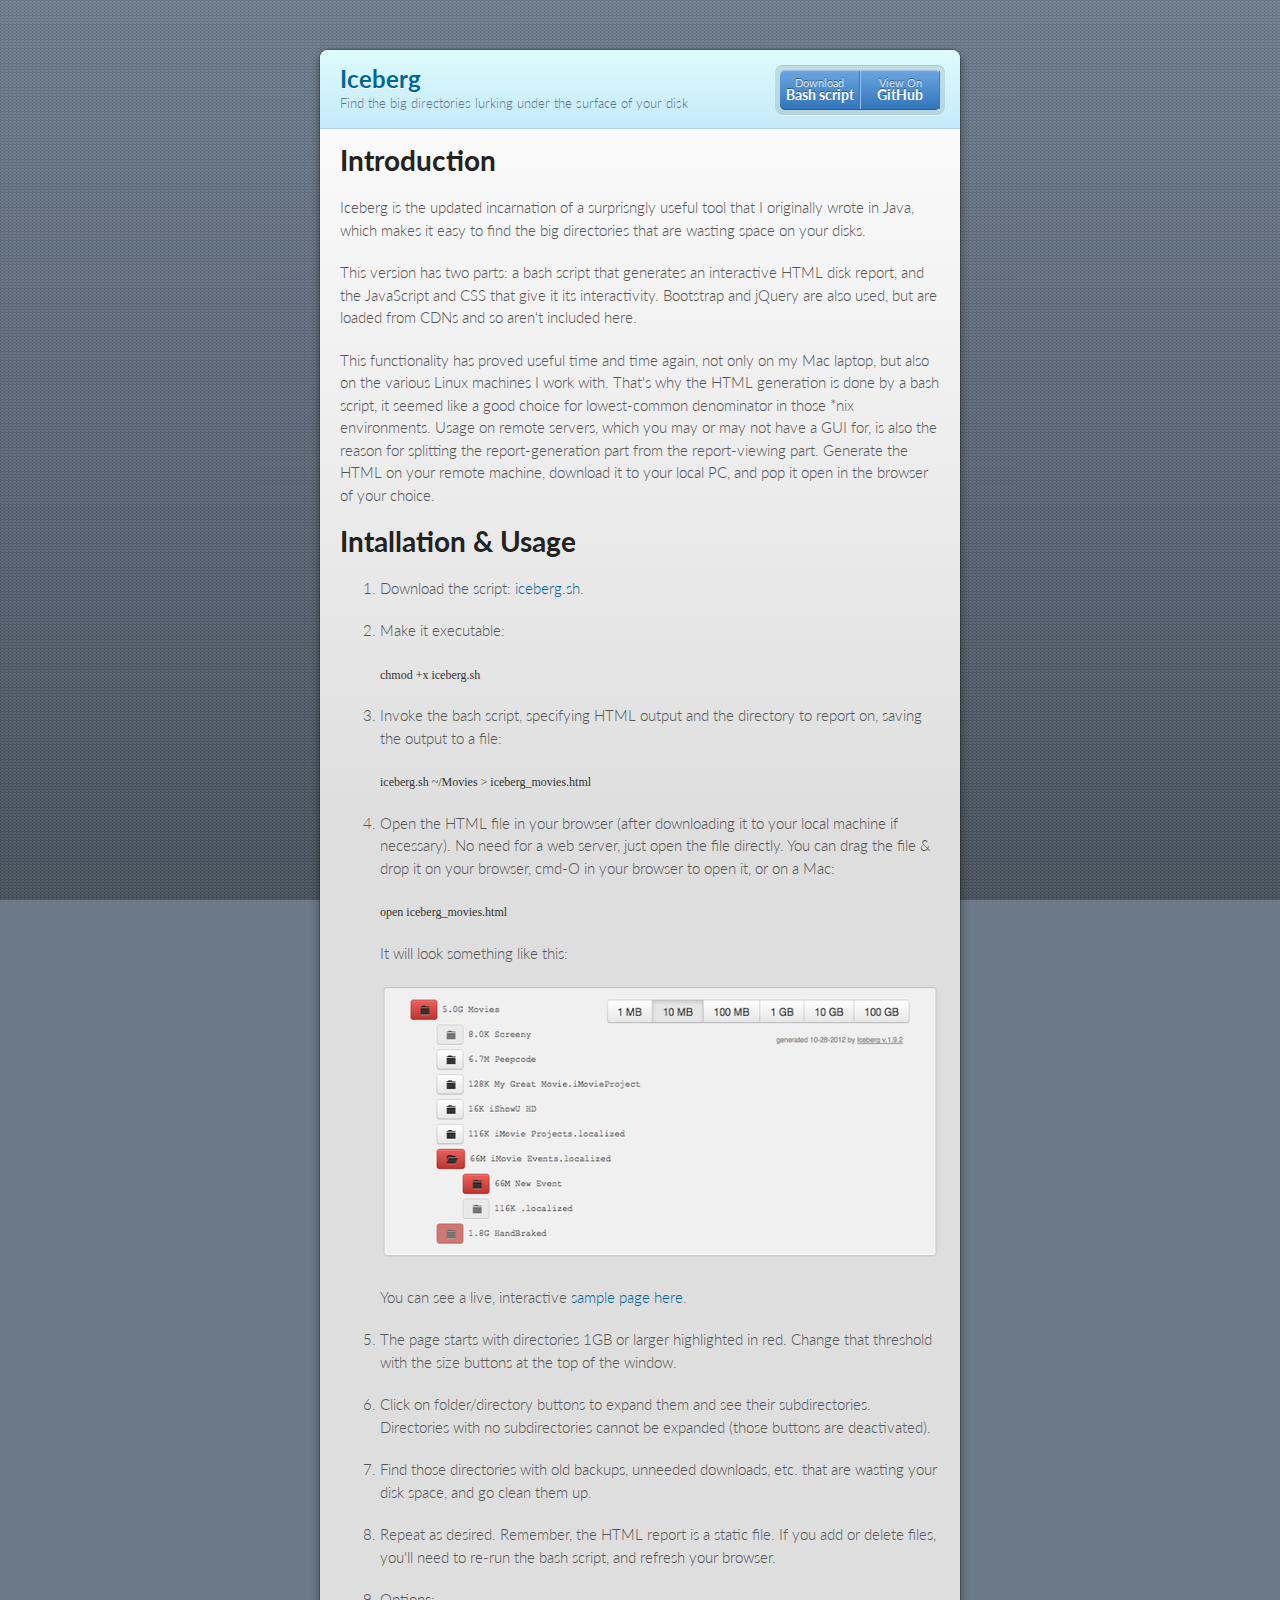
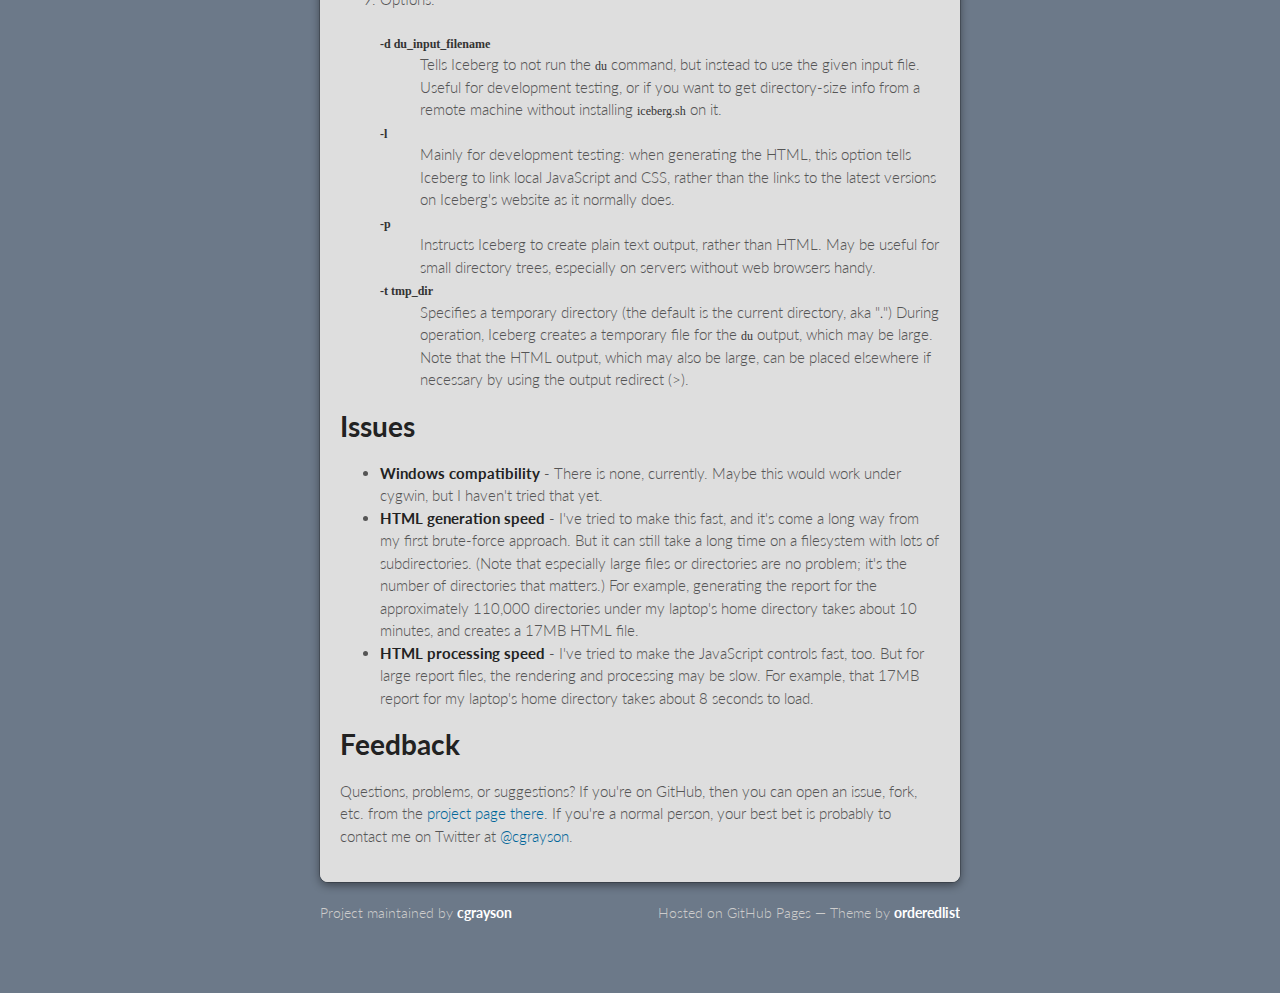
==== commit 8e57d31d: "minor doc tweak, regenerated example (incl. reformat by RubyMine)" ====
--- a/index.html
+++ b/index.html
@@ -32,16 +32,16 @@
 <p>Iceberg is the updated incarnation of a surprisngly useful tool that I originally wrote in Java, which
  makes it easy to find the big directories that are wasting space on your disks.</p>
 
-<p>This version has two parts: a Bash script that generates an interactive HTML disk report, and the
-JavaScript and CSS that give it its interactivity. The latter, plus Bootstrap and jQuery, are
-loaded from the Internet, so you don't need to download them to use Iceberg.</p>
+<p>This version has two parts: a bash script that generates an interactive HTML disk report, and the
+JavaScript and CSS that give it its interactivity. Bootstrap and jQuery are also used, but are
+loaded from CDNs and so aren't included here.</p>
 
-<p>This functionality has proven useful time and time again, not only on my Mac laptop, but also on the
-various Linux machines I work with. That's why the HTML generation is done by a Bash script, it
+<p>This functionality has proved useful time and time again, not only on my Mac laptop, but also on the
+various Linux machines I work with. That's why the HTML generation is done by a bash script, it
 seemed like a good choice for lowest-common denominator in those *nix environments. Usage on
-remote servers, where you may not have a GUI, is also the reason for splitting the
-report-generation part from the report-viewing part. Generate the HTML on the remote machine,
-download it locally, and pop it open in the browser of your choice.</p>
+remote servers, which you may or may not have a GUI for, is also the reason for splitting the
+report-generation part from the report-viewing part. Generate the HTML on your remote machine,
+download it to your local PC, and pop it open in the browser of your choice.</p>
 
 <h1>Intallation & Usage</h1>
 
@@ -51,15 +51,19 @@
   <p><code>chmod +x iceberg.sh</code></p>
 </li>
 <li>
-<p>Invoke the Bash script, specifying the directory to report on and saving the
+<p>Invoke the bash script, specifying HTML output and the directory to report on, saving the
 output to a file:</p>
 
 <p><code>iceberg.sh ~/Movies &gt; iceberg_movies.html</code></p>
 </li>
-<li><p>Open the HTML file in your browser (after downloading it to your PC if necessary).
-It will look something like this:</p>
+<li><p>Open the HTML file in your browser (after downloading it to your local machine if necessary). No need for a
+  web server, just open the file directly. You can drag the file & drop it on your browser, cmd-O in your browser to
+  open it, or on a Mac:</p>
+  <p><code>open iceberg_movies.html</code></p>
+
+<p>It will look something like this:</p>
 <p><img src="images/screenshot-movies.png" width="600" height="276" alt="Screenshot"></p>
-<p>You can also see a live, interactive <a href="http://cgrayson.github.com/iceberg/test/ice_linux.html">sample
+<p>You can see a live, interactive <a href="http://cgrayson.github.com/iceberg/test/ice_linux.html">sample
 page here</a>.</p>
 </li>
 <li><p>The page starts with directories 1GB or larger highlighted in red. Change that threshold
@@ -69,7 +73,7 @@
 <li><p>Find those directories with old backups, unneeded downloads, etc. that are wasting your disk space,
 and go clean them up.</p></li>
 <li><p>Repeat as desired. Remember, the HTML report is a static file. If you add or delete files,
-you'll need to re-run the Bash script, and refresh your browser.</p></li>
+you'll need to re-run the bash script, and refresh your browser.</p></li>
 <li><p>Options:</p>
   <dl>
     <dt><code>-d du_input_filename</code></dt>
@@ -84,7 +88,7 @@
     <dd>Instructs Iceberg to create plain text output, rather than HTML. May be useful for small
       directory trees, especially on servers without web browsers handy.</dd>
     <dt><code>-t tmp_dir</code></dt>
-    <dd>Specifies a temporary directory (the default is the current directory, aka ".") During
+    <dd>Specifies a temporary directory (the default is the current directory, aka "<code>.</code>") During
       operation, Iceberg creates a temporary file for the <code>du</code> output, which may
       be large. Note that the HTML output, which may also be large, can be placed elsewhere
       if necessary by using the output redirect (&gt;).</dd>
@@ -96,16 +100,15 @@
 
 <ul>
 <li><strong>Windows compatibility</strong> - There is none, currently. Maybe this would work under cygwin, but I
-haven't tried it.</li>
+haven't tried that yet.</li>
 <li><strong>HTML generation speed</strong> - I've tried to make this fast, and it's come a long way from my first
 brute-force approach. But it can still take a long time on a filesystem with lots of subdirectories.
 (Note that especially large files or directories are no problem; it's the number of directories
 that matters.) For example, generating the report for the approximately 110,000 directories
 under my laptop's home directory takes about 10 minutes, and creates a 17MB HTML file.</li>
-<li><strong>HTML processing speed</strong> - I've gotten the controls (folder opening, threshold changes) to be pretty
-snappy. But for large report files, the initial rendering can be slow. For example, that 17MB report for my
-laptop's home directory takes 3-4 seconds to load. That just has to do with loading large files in a browser,
-whether they're Iceberg HTML output or enormous animated GIFs.</li>
+<li><strong>HTML processing speed</strong> - I've tried to make the JavaScript controls fast, too. But for large
+report files, the rendering and processing may be slow. For example, that 17MB report for my
+laptop's home directory takes about 8 seconds to load.</li>
 </ul>
 
 <h1>Feedback</h1>
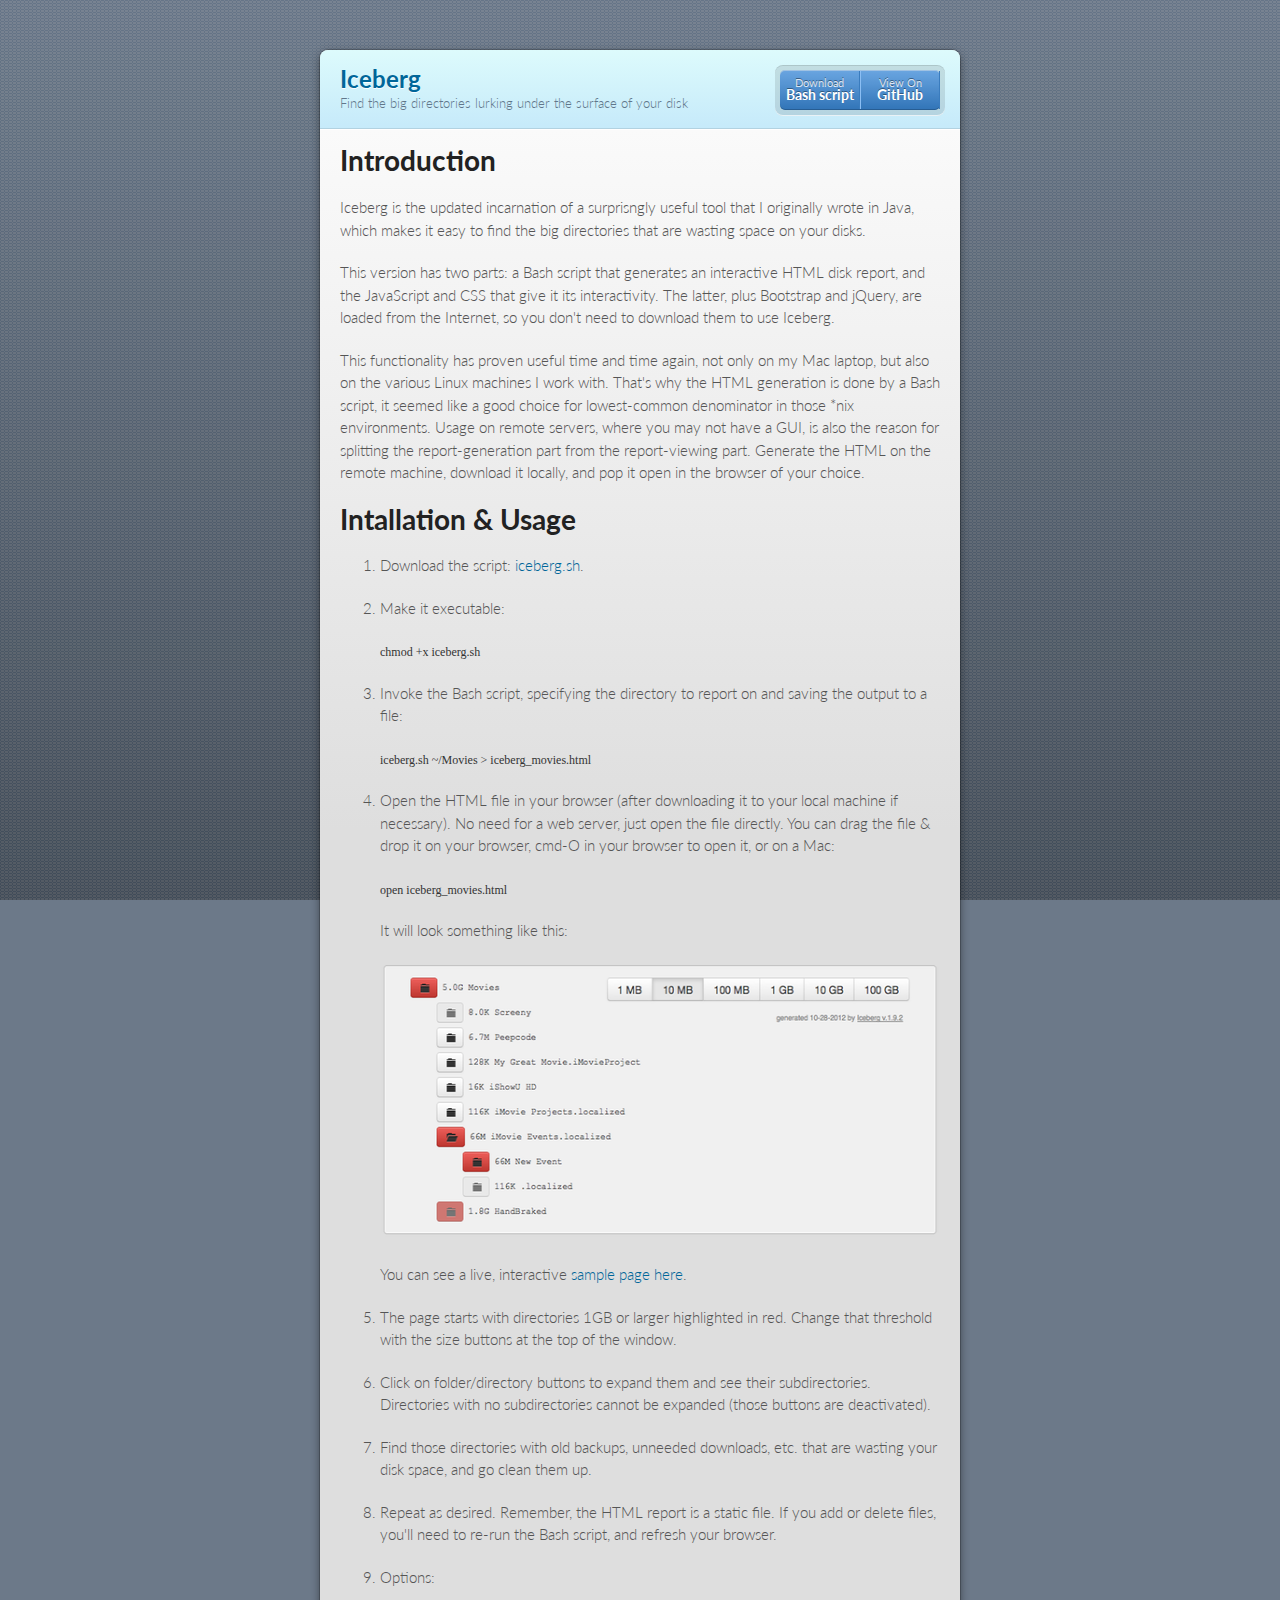
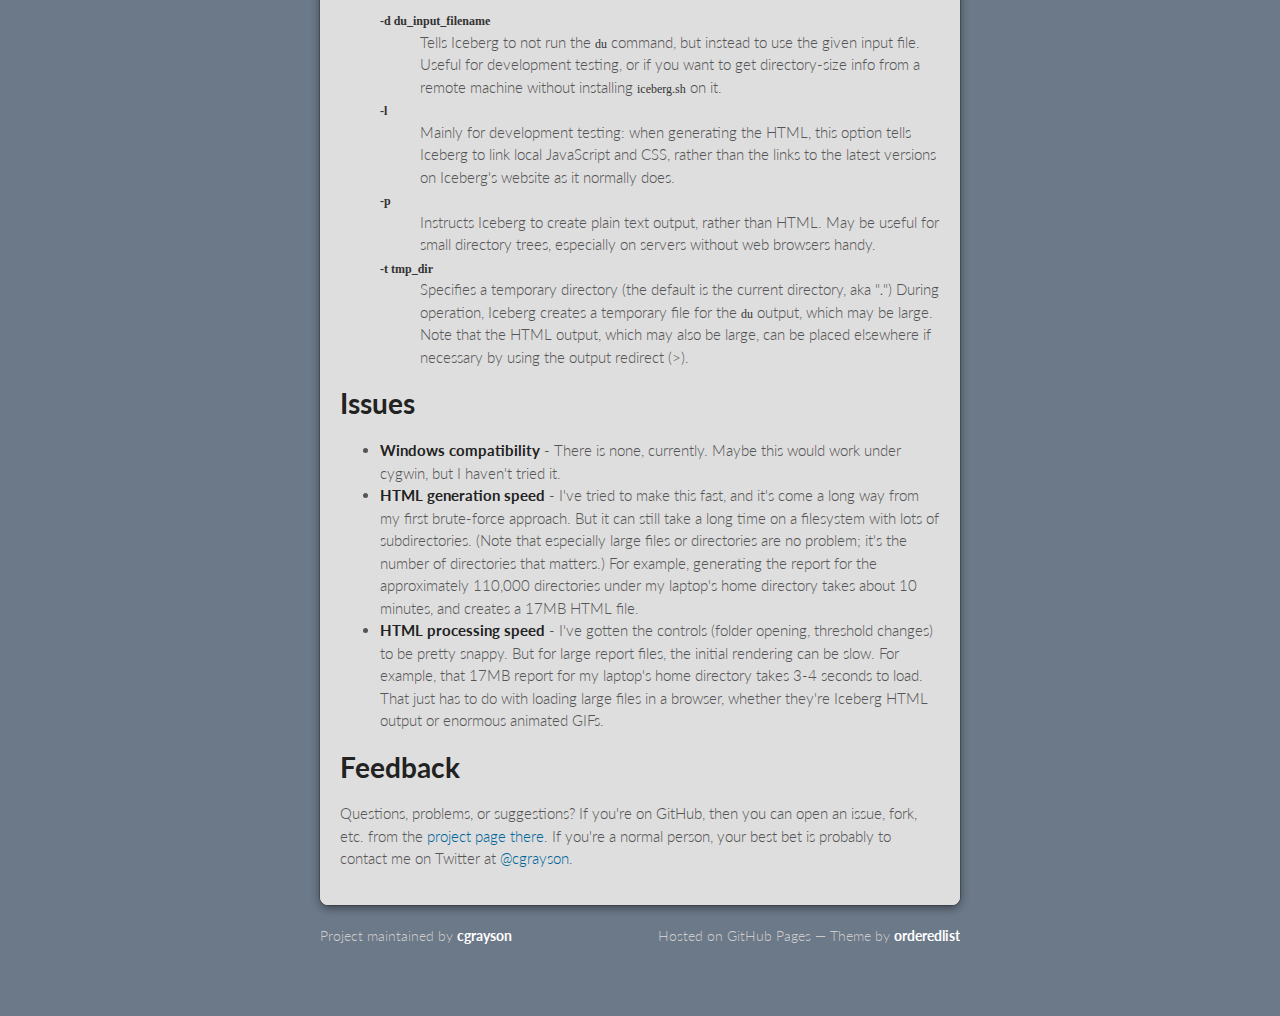
==== commit adfa3a43: "Merge branch 'gh-pages'" ====
--- a/index.html
+++ b/index.html
@@ -32,16 +32,16 @@
 <p>Iceberg is the updated incarnation of a surprisngly useful tool that I originally wrote in Java, which
  makes it easy to find the big directories that are wasting space on your disks.</p>
 
-<p>This version has two parts: a bash script that generates an interactive HTML disk report, and the
-JavaScript and CSS that give it its interactivity. Bootstrap and jQuery are also used, but are
-loaded from CDNs and so aren't included here.</p>
+<p>This version has two parts: a Bash script that generates an interactive HTML disk report, and the
+JavaScript and CSS that give it its interactivity. The latter, plus Bootstrap and jQuery, are
+loaded from the Internet, so you don't need to download them to use Iceberg.</p>
 
-<p>This functionality has proved useful time and time again, not only on my Mac laptop, but also on the
-various Linux machines I work with. That's why the HTML generation is done by a bash script, it
+<p>This functionality has proven useful time and time again, not only on my Mac laptop, but also on the
+various Linux machines I work with. That's why the HTML generation is done by a Bash script, it
 seemed like a good choice for lowest-common denominator in those *nix environments. Usage on
-remote servers, which you may or may not have a GUI for, is also the reason for splitting the
-report-generation part from the report-viewing part. Generate the HTML on your remote machine,
-download it to your local PC, and pop it open in the browser of your choice.</p>
+remote servers, where you may not have a GUI, is also the reason for splitting the
+report-generation part from the report-viewing part. Generate the HTML on the remote machine,
+download it locally, and pop it open in the browser of your choice.</p>
 
 <h1>Intallation & Usage</h1>
 
@@ -51,7 +51,7 @@
   <p><code>chmod +x iceberg.sh</code></p>
 </li>
 <li>
-<p>Invoke the bash script, specifying HTML output and the directory to report on, saving the
+<p>Invoke the Bash script, specifying the directory to report on and saving the
 output to a file:</p>
 
 <p><code>iceberg.sh ~/Movies &gt; iceberg_movies.html</code></p>
@@ -73,7 +73,7 @@
 <li><p>Find those directories with old backups, unneeded downloads, etc. that are wasting your disk space,
 and go clean them up.</p></li>
 <li><p>Repeat as desired. Remember, the HTML report is a static file. If you add or delete files,
-you'll need to re-run the bash script, and refresh your browser.</p></li>
+you'll need to re-run the Bash script, and refresh your browser.</p></li>
 <li><p>Options:</p>
   <dl>
     <dt><code>-d du_input_filename</code></dt>
@@ -100,15 +100,16 @@
 
 <ul>
 <li><strong>Windows compatibility</strong> - There is none, currently. Maybe this would work under cygwin, but I
-haven't tried that yet.</li>
+haven't tried it.</li>
 <li><strong>HTML generation speed</strong> - I've tried to make this fast, and it's come a long way from my first
 brute-force approach. But it can still take a long time on a filesystem with lots of subdirectories.
 (Note that especially large files or directories are no problem; it's the number of directories
 that matters.) For example, generating the report for the approximately 110,000 directories
 under my laptop's home directory takes about 10 minutes, and creates a 17MB HTML file.</li>
-<li><strong>HTML processing speed</strong> - I've tried to make the JavaScript controls fast, too. But for large
-report files, the rendering and processing may be slow. For example, that 17MB report for my
-laptop's home directory takes about 8 seconds to load.</li>
+<li><strong>HTML processing speed</strong> - I've gotten the controls (folder opening, threshold changes) to be pretty
+snappy. But for large report files, the initial rendering can be slow. For example, that 17MB report for my
+laptop's home directory takes 3-4 seconds to load. That just has to do with loading large files in a browser,
+whether they're Iceberg HTML output or enormous animated GIFs.</li>
 </ul>
 
 <h1>Feedback</h1>
